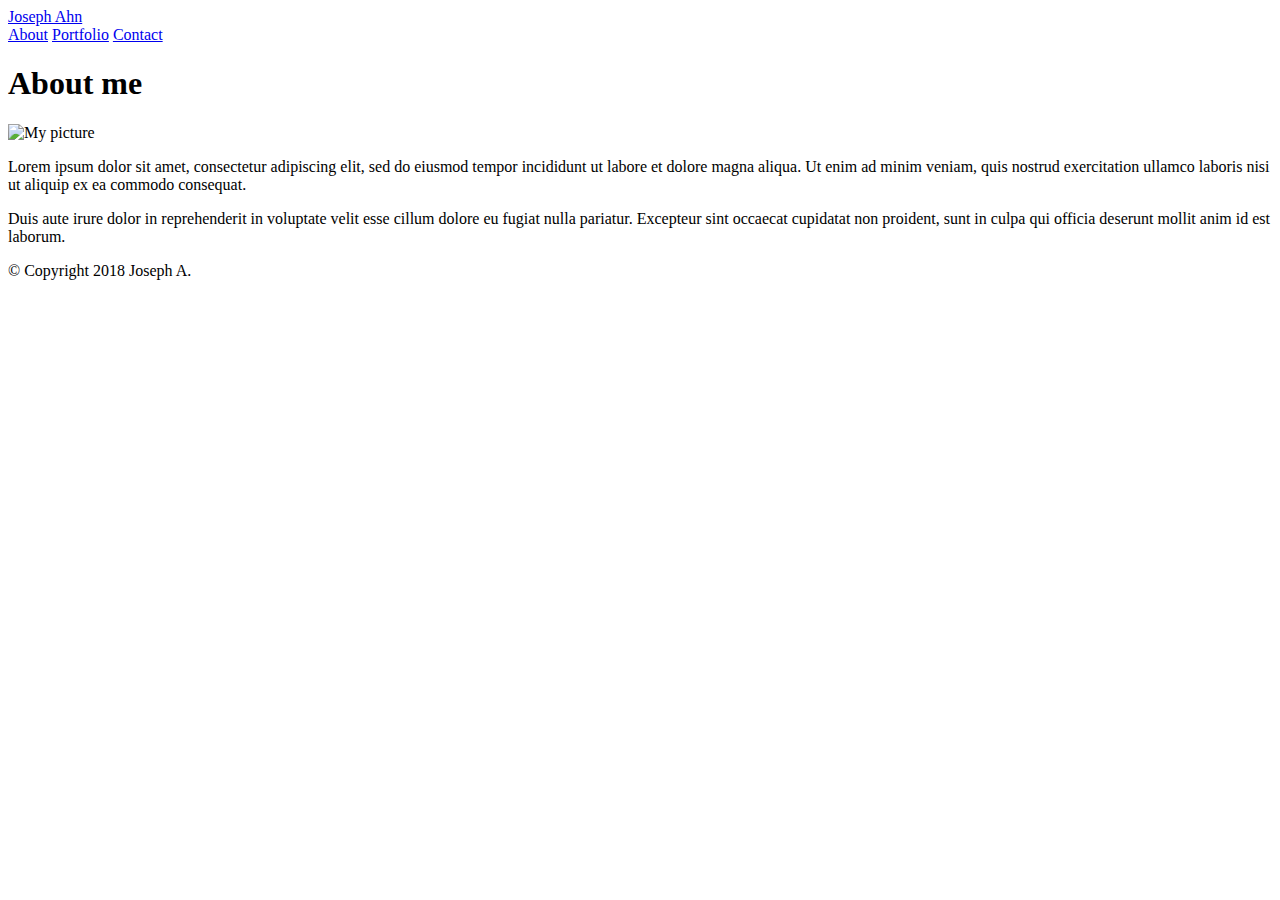
==== index.html @ 68be978d "replaced portfolio pictures" ====
<!DOCTYPE html>
<html>
    <head>
        <title>About Me</title>
        <link rel="stylesheet" type="text/css" href="./assets/css/style.css">
    </head>

    <body>
        <header>
            <a href="./index.html" id="logo">Joseph Ahn</a>
            <nav>
                <a href="./index.html">About</a>
                <a href="./portfolio.html">Portfolio</a>
                <a href="./contact.html">Contact</a>
            </nav>
        </header>

        <section>
            <h1>About me</h1>
            <img src="./assets/images/me.jpg" class="my-pic" alt="My picture" />
            <p>
                Lorem ipsum dolor sit amet, consectetur adipiscing elit, sed do eiusmod tempor incididunt ut labore et dolore magna aliqua. Ut enim ad minim veniam, quis nostrud exercitation ullamco laboris nisi ut aliquip ex ea commodo consequat. 
            </p>
            <p>
                Duis aute irure dolor in reprehenderit in voluptate velit esse cillum dolore eu fugiat nulla pariatur. Excepteur sint occaecat cupidatat non proident, sunt in culpa qui officia deserunt mollit anim id est laborum.
            </p>
        </section>

        <footer>
            &copy; Copyright 2018 Joseph A.
        </footer>
    </body>
</html>
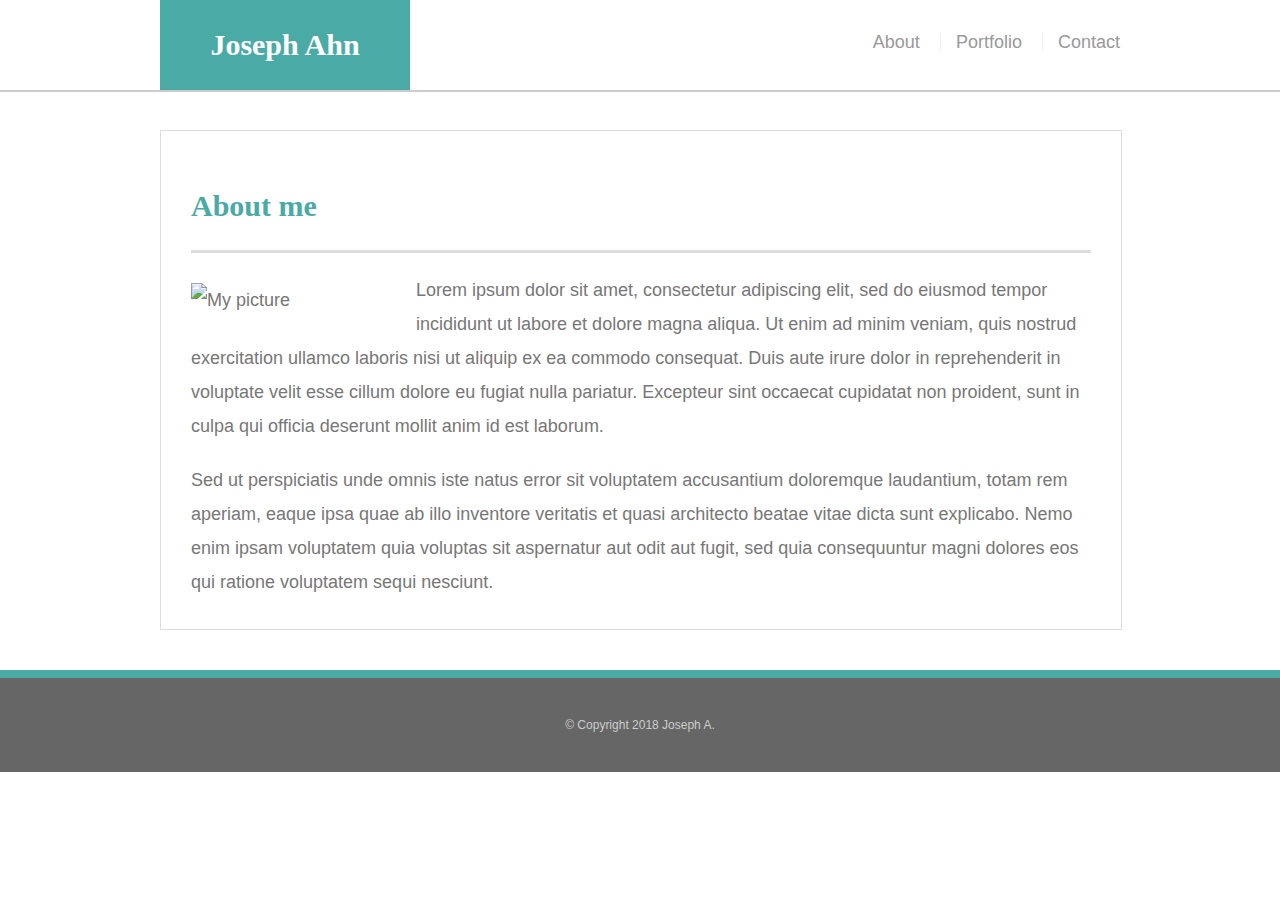
==== commit a9641ba2: "fixed sizes of pictures and titles on the portfolio page" ====
--- a/index.html
+++ b/index.html
@@ -2,32 +2,39 @@
 <html>
     <head>
         <title>About Me</title>
+        <link rel="stylesheet" type="text/css" href="./assets/css/reset.css">
         <link rel="stylesheet" type="text/css" href="./assets/css/style.css">
     </head>
 
     <body>
         <header>
-            <a href="./index.html" id="logo">Joseph Ahn</a>
-            <nav>
-                <a href="./index.html">About</a>
-                <a href="./portfolio.html">Portfolio</a>
-                <a href="./contact.html">Contact</a>
-            </nav>
+            <div class="container">
+                <a href="./index.html" id="logo">Joseph Ahn</a>
+                <nav>
+                    <a href="./index.html">About</a>
+                    <a href="./portfolio.html">Portfolio</a>
+                    <a href="./contact.html">Contact</a>
+                </nav>
+            </div>
         </header>
 
+        <div id="about" class="container">
         <section>
             <h1>About me</h1>
-            <img src="./assets/images/me.jpg" class="my-pic" alt="My picture" />
+            <img src="./assets/images/me.jpg" id="mypic" alt="My picture" />
             <p>
-                Lorem ipsum dolor sit amet, consectetur adipiscing elit, sed do eiusmod tempor incididunt ut labore et dolore magna aliqua. Ut enim ad minim veniam, quis nostrud exercitation ullamco laboris nisi ut aliquip ex ea commodo consequat. 
+                Lorem ipsum dolor sit amet, consectetur adipiscing elit, sed do eiusmod tempor incididunt ut labore et dolore magna aliqua. Ut enim ad minim veniam, quis nostrud exercitation ullamco laboris nisi ut aliquip ex ea commodo consequat. Duis aute irure dolor in reprehenderit in voluptate velit esse cillum dolore eu fugiat nulla pariatur. Excepteur sint occaecat cupidatat non proident, sunt in culpa qui officia deserunt mollit anim id est laborum.
             </p>
             <p>
-                Duis aute irure dolor in reprehenderit in voluptate velit esse cillum dolore eu fugiat nulla pariatur. Excepteur sint occaecat cupidatat non proident, sunt in culpa qui officia deserunt mollit anim id est laborum.
+                Sed ut perspiciatis unde omnis iste natus error sit voluptatem accusantium doloremque laudantium, totam rem aperiam, eaque ipsa quae ab illo inventore veritatis et quasi architecto beatae vitae dicta sunt explicabo. Nemo enim ipsam voluptatem quia voluptas sit aspernatur aut odit aut fugit, sed quia consequuntur magni dolores eos qui ratione voluptatem sequi nesciunt.
             </p>
         </section>
+        </div>
 
         <footer>
-            &copy; Copyright 2018 Joseph A.
+            <div class="container">
+                &copy; Copyright 2018 Joseph A.
+            </div>
         </footer>
     </body>
 </html>--- a/assets/css/style.css
+++ b/assets/css/style.css
@@ -0,0 +1,150 @@
+body {
+    margin: 0;
+    font-size: 18px;
+    line-height: 34px;
+    color: #777777;
+    font-family: 'Arial', 'Helvetica Neue', Helvetica, sans-serif;
+    background: url('../images/concrete_seamless.png');
+}
+
+header {
+    background: #ffffff;
+    border-bottom: 2px solid #cccccc;
+    margin: 0 0 30px;
+    overflow: auto;
+    width: 100%;
+    position: fixed;
+}
+
+.container {
+    width: 100%;
+    max-width: 960px;
+    margin: 0 auto;
+    clear: both;
+}
+
+#logo {
+    width: 250px;
+    height: 90px;
+    background: #4aaaa5;
+    color: #ffffff;
+    float: left;
+    text-align: center;
+    text-decoration: none;
+    line-height: 90px;
+    font-weight: 700;
+    font-size: 30px;
+    font-family: 'Georgia', Times, Times New Roman, serif;
+}
+
+nav {
+    float: right;
+    margin-top: 25px;
+}
+
+nav a {
+    color: #999999;
+    text-decoration: none;
+    display: inline-block;
+    margin-left: 15px;
+    padding-left: 15px;
+    border-left: 1px solid #efefef;
+    line-height: 18px;
+}
+
+nav a:first-child {
+    border-left: 0 none;
+}
+
+h1, h2 {
+    color: #4aaaa5;
+    font-family: 'Georgia', Times, Times New Roman, serif;
+    font-weight: 700;
+    margin-bottom: 20px;
+}
+
+h1 {
+    font-size: 30px;
+    line-height: 49px;
+    border-bottom: 3px solid #dddddd;
+    padding-bottom: 20px;
+}
+
+h2 {
+    font-size: 22px;
+    border-bottom: 2px solid #eeeeee;
+    padding-bottom: 20px;
+    margin-bottom: 15px;
+    line-height: 22px;
+}
+
+p {
+    margin-bottom: 20px;
+}
+
+p:last-child {
+    margin-bottom: 0;
+}
+
+#about {
+    padding-top: 130px;
+}
+
+section {
+    background: #ffffff;
+    padding: 30px;
+    margin: 0 0 40px 0;
+    width: 100%;
+    max-width: 900px;
+    float: left;
+    border: 1px solid #dddddd;
+}
+
+img {
+    width: 200px;
+    height: auto;
+    margin: 10px 25px 0 0;
+    float: left;
+}
+
+footer {
+    background: #666666;
+    color: #cccccc;
+    padding: 30px 0;
+    clear: both;
+    border-top: 8px solid #4aaaa5;
+    font-size: 12px;
+    text-align: center;
+}
+
+.portfolio {
+    width: 274px;
+    overflow: auto;
+    position: relative;
+    float: left;
+    margin: 20px 0 25px 0;
+}
+
+.portfolio:nth-child(even) {
+    margin-right: 40px;
+}
+
+.portfolio img {
+    width: 100%;
+    border: 0 none;
+}
+
+.portfolio h2 {
+    margin-bottom: 0;
+    border-bottom: 0;
+    background: #4aaaa5;
+    color: #ffffff;
+    text-align: center;
+    position: absolute;
+    bottom: 20px;
+    padding: 15px;
+    width: 244px;
+    line-height: 30px;
+    font-weight: 300;
+}
+
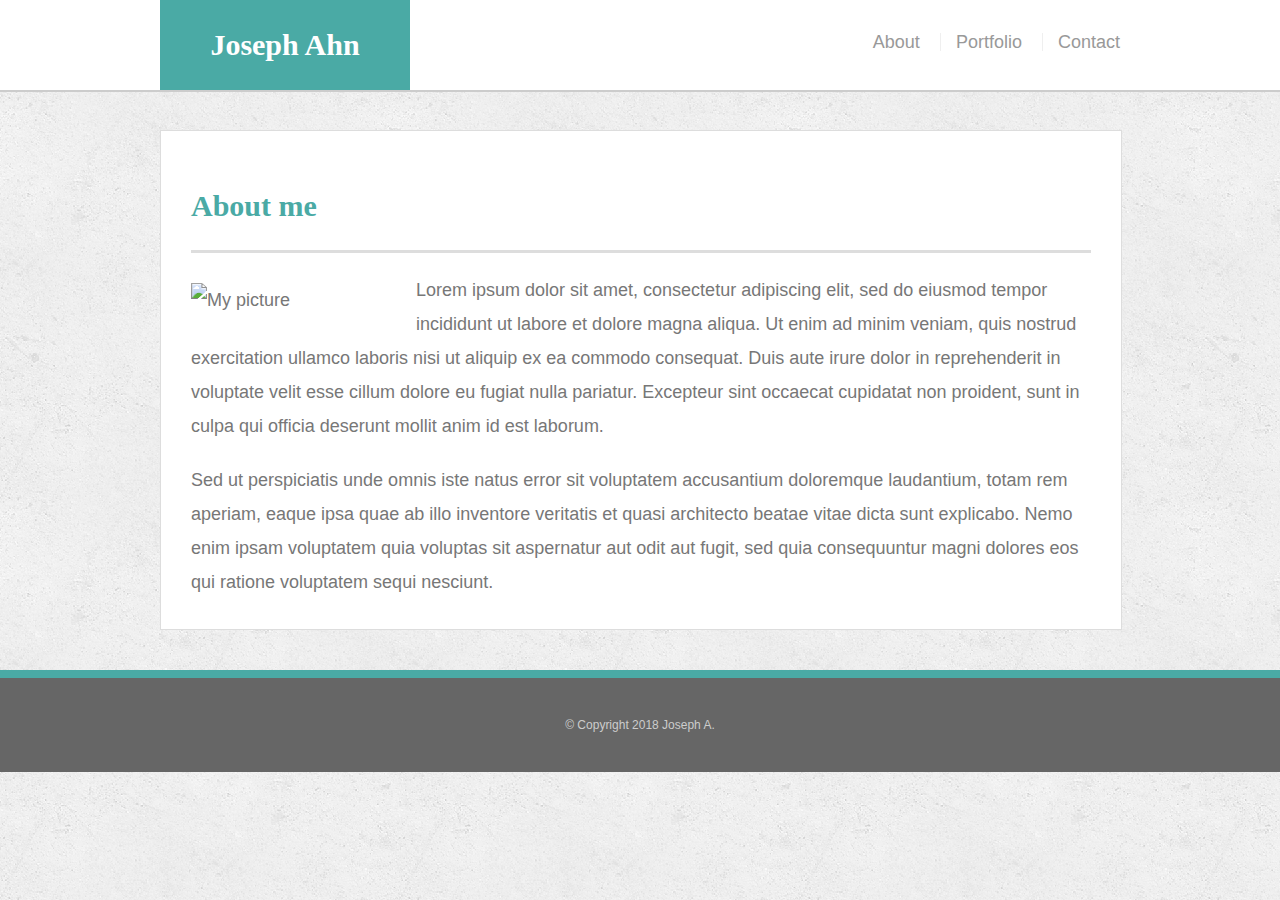
==== commit c80f30af: "Added ISO language code" ====
--- a/index.html
+++ b/index.html
@@ -1,8 +1,7 @@
 <!DOCTYPE html>
-<html>
+<html lang="en">
     <head>
-        <title>About Me</title>
-        <link rel="stylesheet" type="text/css" href="./assets/css/reset.css">
+        <title>Joseph Ahn | About me</title>
         <link rel="stylesheet" type="text/css" href="./assets/css/style.css">
     </head>
 
@@ -18,7 +17,7 @@
             </div>
         </header>
 
-        <div id="about" class="container">
+        <div id="main" class="container">
         <section>
             <h1>About me</h1>
             <img src="./assets/images/me.jpg" id="mypic" alt="My picture" />
--- a/assets/css/style.css
+++ b/assets/css/style.css
@@ -86,7 +86,7 @@
     margin-bottom: 0;
 }
 
-#about {
+#main {
     padding-top: 130px;
 }
 
@@ -148,3 +148,29 @@
     font-weight: 300;
 }
 
+label {
+    display: block;
+}
+
+input[type=text], input[type=email], textarea {
+    display: block;
+    width: 880px;
+    height: 35px;
+    border: 1px solid #dddddd;
+    padding: 0 10px;
+    font-size: 14px;
+    margin-bottom: 10px;
+}
+
+textarea {
+    height: 200px;
+    margin-bottom: 20px;
+}
+
+input[type=submit] {
+    background: #4aaaa5;
+    color: #ffffff;
+    border: 0 none;
+    padding: 10px 30px;
+    font-size: 18px;
+}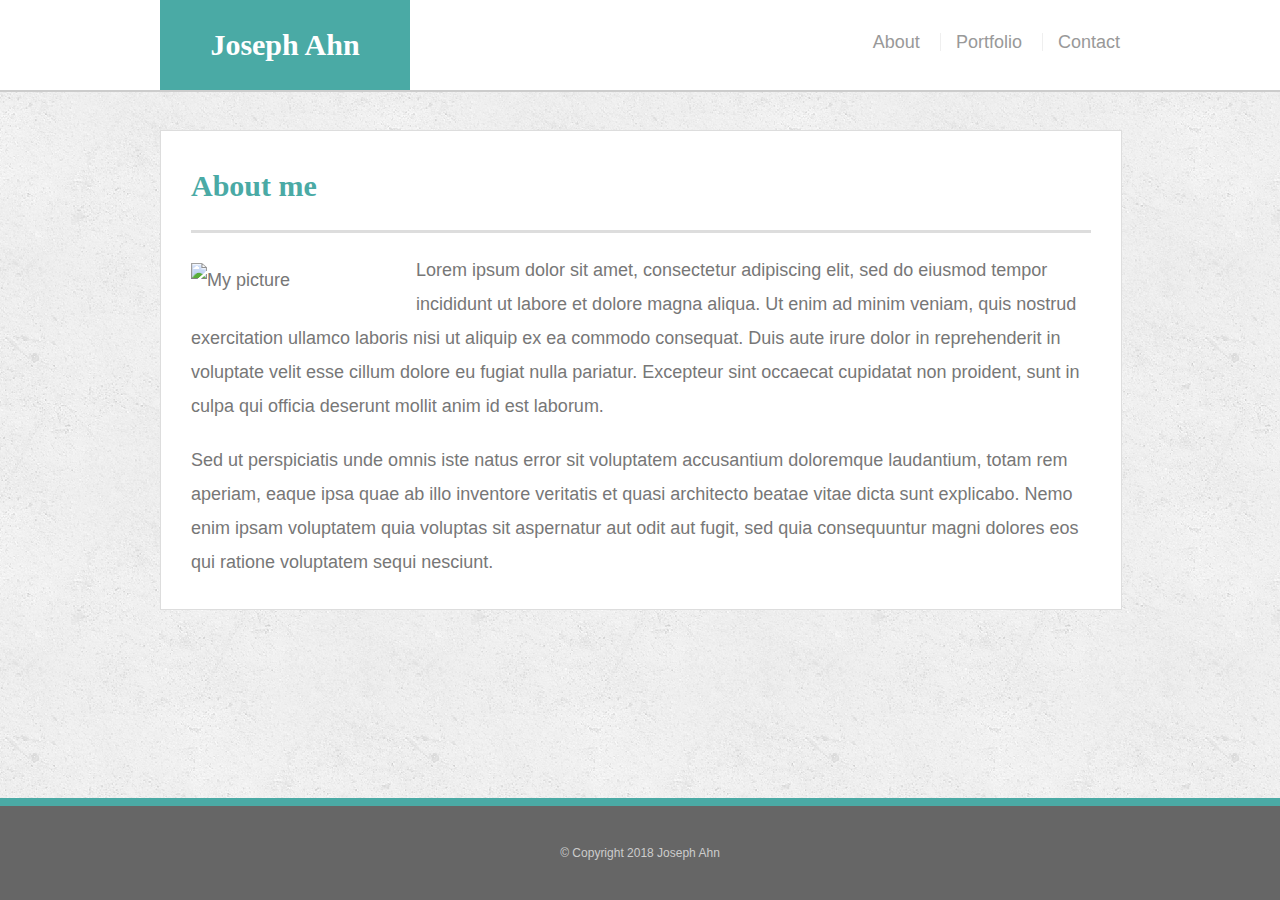
==== commit 23eafb97: "sticky footer (used calc CSS)" ====
--- a/index.html
+++ b/index.html
@@ -17,22 +17,24 @@
             </div>
         </header>
 
-        <div id="main" class="container">
-        <section>
-            <h1>About me</h1>
-            <img src="./assets/images/me.jpg" id="mypic" alt="My picture" />
-            <p>
-                Lorem ipsum dolor sit amet, consectetur adipiscing elit, sed do eiusmod tempor incididunt ut labore et dolore magna aliqua. Ut enim ad minim veniam, quis nostrud exercitation ullamco laboris nisi ut aliquip ex ea commodo consequat. Duis aute irure dolor in reprehenderit in voluptate velit esse cillum dolore eu fugiat nulla pariatur. Excepteur sint occaecat cupidatat non proident, sunt in culpa qui officia deserunt mollit anim id est laborum.
-            </p>
-            <p>
-                Sed ut perspiciatis unde omnis iste natus error sit voluptatem accusantium doloremque laudantium, totam rem aperiam, eaque ipsa quae ab illo inventore veritatis et quasi architecto beatae vitae dicta sunt explicabo. Nemo enim ipsam voluptatem quia voluptas sit aspernatur aut odit aut fugit, sed quia consequuntur magni dolores eos qui ratione voluptatem sequi nesciunt.
-            </p>
-        </section>
+        <div class="wrapper">
+            <div id="main" class="container">
+                <section>
+                    <h1>About me</h1>
+                    <img src="./assets/images/me.jpg" id="mypic" alt="My picture" />
+                    <p>
+                        Lorem ipsum dolor sit amet, consectetur adipiscing elit, sed do eiusmod tempor incididunt ut labore et dolore magna aliqua. Ut enim ad minim veniam, quis nostrud exercitation ullamco laboris nisi ut aliquip ex ea commodo consequat. Duis aute irure dolor in reprehenderit in voluptate velit esse cillum dolore eu fugiat nulla pariatur. Excepteur sint occaecat cupidatat non proident, sunt in culpa qui officia deserunt mollit anim id est laborum.
+                    </p>
+                    <p>
+                        Sed ut perspiciatis unde omnis iste natus error sit voluptatem accusantium doloremque laudantium, totam rem aperiam, eaque ipsa quae ab illo inventore veritatis et quasi architecto beatae vitae dicta sunt explicabo. Nemo enim ipsam voluptatem quia voluptas sit aspernatur aut odit aut fugit, sed quia consequuntur magni dolores eos qui ratione voluptatem sequi nesciunt.
+                    </p>
+                </section>
+            </div>
         </div>
-
+        
         <footer>
             <div class="container">
-                &copy; Copyright 2018 Joseph A.
+                &copy; Copyright 2018 Joseph Ahn
             </div>
         </footer>
     </body>
--- a/assets/css/style.css
+++ b/assets/css/style.css
@@ -1,5 +1,32 @@
+/* Reset */
+
+html, body, div, span, applet, object, iframe,
+h1, h2, h3, h4, h5, h6, p, blockquote, pre,
+a, abbr, acronym, address, big, cite, code,
+del, dfn, em, img, ins, kbd, q, s, samp,
+small, strike, strong, sub, sup, tt, var,
+b, u, i, center,
+dl, dt, dd, ol, ul, li,
+fieldset, form, label, legend,
+table, caption, tbody, tfoot, thead, tr, th, td,
+article, aside, canvas, details, embed, 
+figure, figcaption, footer, header, hgroup, 
+menu, nav, output, ruby, section, summary,
+time, mark, audio, video {
+	margin: 0;
+	padding: 0;
+	border: 0;
+	font-size: 100%;
+	font: inherit;
+	vertical-align: baseline;
+}
+
+html, body {
+    height: 100%;    
+    margin: 0;
+}
+
 body {
-    margin: 0;
     font-size: 18px;
     line-height: 34px;
     color: #777777;
@@ -7,6 +34,8 @@
     background: url('../images/concrete_seamless.png');
 }
 
+/* Header */
+
 header {
     background: #ffffff;
     border-bottom: 2px solid #cccccc;
@@ -14,6 +43,7 @@
     overflow: auto;
     width: 100%;
     position: fixed;
+    z-index: 999;
 }
 
 .container {
@@ -56,6 +86,8 @@
     border-left: 0 none;
 }
 
+/* Main section */
+
 h1, h2 {
     color: #4aaaa5;
     font-family: 'Georgia', Times, Times New Roman, serif;
@@ -106,6 +138,8 @@
     margin: 10px 25px 0 0;
     float: left;
 }
+
+/* Footer */
 
 footer {
     background: #666666;
@@ -117,6 +151,8 @@
     text-align: center;
 }
 
+/* Portfolio */
+
 .portfolio {
     width: 274px;
     overflow: auto;
@@ -132,6 +168,7 @@
 .portfolio img {
     width: 100%;
     border: 0 none;
+    opacity: .8;
 }
 
 .portfolio h2 {
@@ -141,11 +178,18 @@
     color: #ffffff;
     text-align: center;
     position: absolute;
-    bottom: 20px;
+    bottom: 10px;
     padding: 15px;
     width: 244px;
     line-height: 30px;
     font-weight: 300;
+}
+
+/* Contact form */
+
+li {
+    list-style-type:none;
+    margin-bottom: 10px;
 }
 
 label {
@@ -159,11 +203,11 @@
     border: 1px solid #dddddd;
     padding: 0 10px;
     font-size: 14px;
-    margin-bottom: 10px;
 }
 
 textarea {
-    height: 200px;
+    padding: 10px;
+    height: 180px;
     margin-bottom: 20px;
 }
 
@@ -173,4 +217,21 @@
     border: 0 none;
     padding: 10px 30px;
     font-size: 18px;
+}
+
+/* Bonus 1 - adding hover effects to portfolio images */
+.portfolio img:hover {
+    opacity: 1;
+}
+
+/* Bonus 1 - adding hover effects on the navigation menu links */
+nav a:hover {
+    color: #ffffff;
+    background: #4aaaa5; /* Bonus 2 - adding color that matched the theme */
+}
+
+/* Bonus 3 - Sticky footer with calc CSS */
+.wrapper {
+    min-height: calc(100vh - 102px);
+    padding: 0;
 }